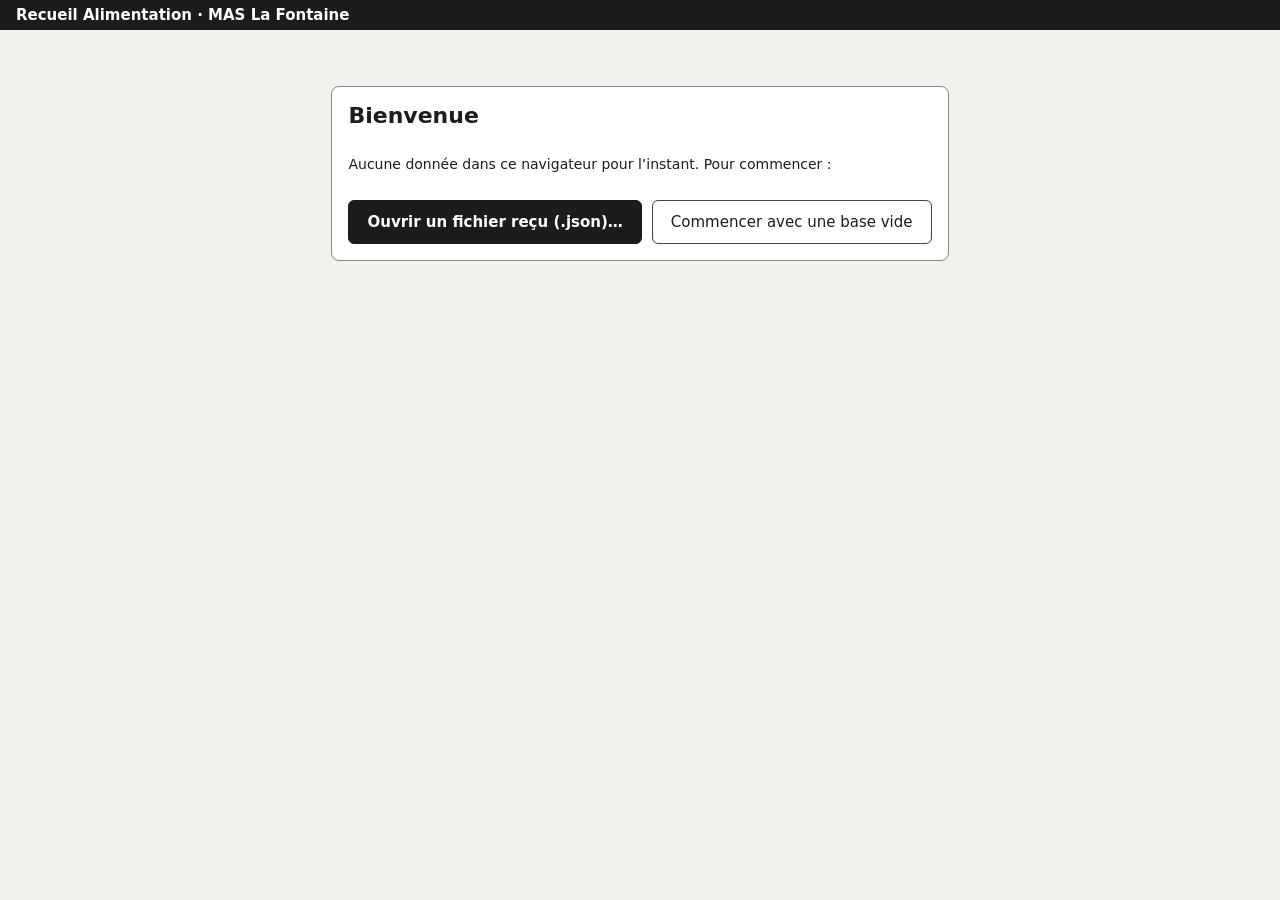
==== src/index.html @ f3b8710f "Listes par défaut des textures / régimes / options, fin des données de démarrage - recueil_base_s42." ====
<!doctype html>
<html lang="fr">
<head>
<meta charset="utf-8">
<meta name="viewport" content="width=device-width, initial-scale=1">
<title>Recueil Alimentation · MAS La Fontaine</title>
<link rel="stylesheet" href="css/app.css">
<link rel="stylesheet" href="css/feuilles.css">
</head>
<body>
<div id="app"></div>
<!-- Feuilles à imprimer : remplies juste avant l'impression, invisibles à l'écran. -->
<div id="impression"></div>
<noscript>Cette application a besoin de JavaScript (Firefox, Chrome ou Edge).</noscript>

<!-- Scripts classiques (pas de modules ES : bloqués en ouverture par double-clic). L'ordre compte. -->
<script src="js/data/modele.js"></script>
<script src="js/data/stockage.js"></script>
<script src="js/calc/calc.js"></script>
<script src="js/ui/outils.js"></script>
<script src="js/print/feuilles.js"></script>
<script src="js/ui/app.js"></script>
<script src="js/ui/page-semaine.js"></script>
<script src="js/ui/page-residents.js"></script>
<script src="js/ui/page-resident.js"></script>
<script src="js/ui/page-parcs.js"></script>
<script src="js/ui/page-regimes.js"></script>
<script src="js/ui/page-activites.js"></script>
<script src="js/ui/page-fichier.js"></script>
<script src="js/ui/page-imprimer.js"></script>
<script src="js/ui/page-options.js"></script>
<script>Recueil.App.demarrer();</script>
</body>
</html>
---- src/css/app.css ----
/* Écrans de l'application (maquettes v2.1). Police lisible si installée, sinon police système. */
:root{
  --fond:#f3f1ec; --encre:#1c1c1c; --gris:#444; --trait:#888; --clair:#e7e4dc;
  --onglets:#d8d4c9; --onglet:#e9e6de; --bleu:#2d6cb5; --bleu-clair:#eef3fb; --rouge:#8a1c1c;
}
*{box-sizing:border-box}
html,body{margin:0}
body{font-family:'Atkinson Hyperlegible','Segoe UI',system-ui,sans-serif;color:var(--encre);background:var(--fond);font-size:14px}
button,input,select,textarea{font-family:inherit;font-size:14px;color:inherit}
h1{font-size:22px;margin:0}
.petit{font-size:13px;color:var(--gris)}
.gras{font-weight:700}
.grand{font-size:16px}
.gris{color:#555}
.erreur{color:var(--rouge);font-weight:700}
.cache{position:absolute;width:1px;height:1px;opacity:0;pointer-events:none}

/* Boutons */
.btn{min-height:40px;padding:0 14px;border:1px solid var(--gris);border-radius:6px;background:#fff;cursor:pointer;display:inline-flex;align-items:center;justify-content:center;gap:6px}
.btn:hover{background:#f6f4ee}
.btn:disabled{opacity:.45;cursor:default}
.btn-principal{background:var(--encre);color:#fff;font-weight:700;border-color:var(--encre)}
.btn-principal:hover{background:#333}
.btn-danger{border-color:var(--rouge);color:var(--rouge)}
.btn-petit{min-height:32px;padding:0 10px;font-size:13px}
.btn-discret{border-color:var(--trait)}
.btn-grand{min-height:44px;font-size:15px;padding:0 18px}
.btn-icone{min-width:36px;min-height:36px;padding:0}
.lien{border:0;background:transparent;text-decoration:underline;cursor:pointer;font-size:13px;color:inherit;padding:4px}
:focus-visible{outline:3px solid var(--bleu);outline-offset:1px}

/* Barre du haut */
.barre{background:var(--encre);color:#fff;padding:6px 16px;display:flex;flex-wrap:wrap;gap:12px;align-items:center;position:relative}
.btn-pages{min-height:40px;padding:0 14px;border:1px solid var(--trait);border-radius:6px;background:#333;color:#fff;cursor:pointer}
.barre-titre{font-size:15px;font-weight:700;flex-grow:1}
.etat{font-size:13px;background:#e3f2e1;color:#1b5e20;border-radius:6px;padding:5px 10px;border:0}
.etat-attention{background:#fff2cc;color:#6b3f00;cursor:pointer}
.etat-ko{background:#fbe3e3;color:var(--rouge);font-weight:700}
.btn-manager{font-size:13px;min-height:40px;padding:0 12px;border:1px solid var(--trait);border-radius:6px;background:#fff;color:var(--encre);cursor:pointer}
.btn-manager.actif{background:#fff2cc}
.barre-fichier{display:flex;gap:6px}
.menu-pages{position:absolute;left:16px;top:50px;z-index:10;width:280px;background:#fff;color:var(--encre);border:1px solid var(--gris);border-radius:6px;box-shadow:0 4px 12px rgba(0,0,0,.25);overflow:hidden}
.menu-item{display:flex;justify-content:space-between;width:100%;text-align:left;padding:10px 14px;border:0;border-bottom:1px solid #eee;background:#fff;cursor:pointer}
.menu-item:hover{background:#f6f4ee}
.menu-item.courant{font-weight:700}
.menu-note{font-size:12px;color:#555;font-weight:400}
.menu-sep{border-top:2px solid var(--trait)}
.menu-titre{font-size:12px;font-weight:700;color:#555;padding:8px 14px 4px;background:#faf9f5;border-bottom:1px solid #eee}
.menu-ferme{font-size:13px}

/* Onglets (façon IDE) */
.onglets{background:var(--onglets);padding:6px 16px 0;display:flex;flex-wrap:wrap;gap:4px;align-items:flex-end}
.onglet{display:flex;align-items:center;min-height:40px;border:1px solid #bbb;border-bottom:0;border-radius:6px 6px 0 0;background:var(--onglet)}
.onglet.actif{background:#fff;font-weight:700}
.onglet-titre{border:0;background:transparent;padding:0 4px 0 12px;min-height:38px;cursor:pointer;font-weight:inherit;max-width:240px;overflow:hidden;text-overflow:ellipsis;white-space:nowrap}
.onglet-fermer{border:0;background:transparent;font-size:18px;color:#555;min-width:30px;min-height:38px;cursor:pointer;border-radius:4px}
.onglet-fermer:hover{background:rgba(0,0,0,.08)}

/* Pages */
.contenu{padding:0 0 24px}
.page{padding:16px;display:flex;flex-direction:column;gap:12px}
.page-tete{display:flex;flex-wrap:wrap;gap:10px;align-items:center}
.page-tete h1{margin-right:auto}
.titre-ligne{display:flex;flex-wrap:wrap;gap:10px;align-items:center;margin-right:auto}
.titre-ligne h1{margin-right:0}
.non-enregistre{font-size:13px;font-weight:700;background:#fff2cc;color:#6b3f00;border:1px solid #d9b26a;border-radius:6px;padding:4px 10px}
.non-enregistre::before{content:"● "}
.non-enregistre[hidden]{display:none}
.page-tete .sous{font-size:14px;font-weight:400;color:var(--gris)}
input:not([type]),input[type=search],input[type=date],input[type=text],select{min-height:40px;border:1px solid #666;border-radius:6px;padding:0 10px;background:#fff}
input[type=color]{width:44px;height:40px;padding:2px;border:1px solid #666;border-radius:6px;background:#fff}
.champ{display:flex;flex-direction:column;gap:4px;flex:1}
.champ label{font-size:13px;font-weight:700;color:#333}
.champ-ligne{display:flex;gap:6px;align-items:center;font-size:13px;font-weight:700}
.rangee{display:flex;flex-wrap:wrap;gap:10px;align-items:center}
.rangee.bas{align-items:flex-end}
.rangee.boutons{margin-top:8px}
.carte{background:#fff;border:1px solid var(--trait);border-radius:8px;padding:16px;display:flex;flex-direction:column;gap:8px}
.cartes{display:flex;flex-wrap:wrap;gap:16px;align-items:stretch}
.carte-etape{flex:1 1 380px;max-width:720px;gap:12px}
.etape{font-size:12px;font-weight:700;color:#fff;background:var(--encre);border-radius:999px;padding:2px 10px;align-self:flex-start}
.encadre{border:1px solid #bbb;border-radius:6px;padding:10px;background:#faf9f5;display:flex;flex-direction:column;gap:6px}
.message{border-radius:6px;padding:8px 12px;font-size:14px}
.message-ko{background:#fbe3e3;color:var(--rouge);border:1px solid #d9a0a0}
.message-ok{background:#e3f2e1;color:#1b5e20;border:1px solid #9ccc9c}
.message-attention{background:#fff8e6;color:#6b3f00;border:1px solid #d9b26a}
.message-action{display:flex;align-items:center;justify-content:space-between;gap:12px;flex-wrap:wrap}
.accueil{max-width:760px;margin:40px auto;gap:14px}
.note-haut{border-top:1px dashed #999;padding-top:8px}
.badge{background:#555;color:#fff;border-radius:6px;padding:2px 10px;font-size:13px;font-weight:700}
.pastille-couleur{width:14px;height:14px;border-radius:3px;border:1px solid #444;display:inline-block;flex:none}
.carre{width:28px;height:28px;border-radius:6px;border:1px solid var(--gris);flex:none}
.petit-carre{width:22px;height:22px}
.pilule{display:inline-block;border:1px solid #666;border-radius:999px;padding:0 8px;font-size:12px;margin:1px 4px 1px 0;background:#faf9f5}
.etiquette-parc{display:inline-block;border:1px solid var(--gris);border-radius:4px;padding:1px 8px;font-size:13px}

/* Bandeaux de la saisie */
.bandeau{margin:0;border-radius:8px;padding:8px 12px;display:flex;flex-wrap:wrap;gap:8px;align-items:center}
.bandeau-titre{font-size:14px;font-weight:700}
.bandeau-alertes{background:#fff8e6;border:2px solid #b26a00}
.bandeau-alertes .bandeau-titre{color:#6b3f00}
.alerte{background:#fff;border:1px solid #d9b26a;border-radius:6px;padding:4px 6px 4px 10px;font-size:13px;display:inline-flex;flex-wrap:wrap;gap:8px;align-items:center}
.bandeau-activites{background:var(--bleu-clair);border:1px solid #6a8fc4}
.puce-activite{background:#fff;border:2px solid var(--bleu);border-radius:6px;padding:4px 10px;font-size:13px;cursor:pointer;min-height:36px}

/* Onglets de parcs + grille de saisie */
.filtre-services{display:flex;flex-wrap:wrap;gap:8px;align-items:center;margin:0 0 12px;font-size:14px}
.filtre-services .choix{min-height:36px}
.onglets-parcs{display:flex;flex-wrap:wrap;gap:6px;align-items:flex-end;margin-bottom:-12px}
.onglet-parc{padding:7px 14px;font-size:14px;background:#faf9f5;border:1px solid var(--trait);border-radius:6px 6px 0 0;cursor:pointer;min-height:36px}
.onglet-parc.actif{font-weight:700;border-bottom-color:transparent}
.carte-grille{background:#fff;border:1px solid var(--trait);border-top:6px solid #ccc;padding:10px;display:flex;flex-direction:column;gap:8px}
.defil{overflow-x:auto}
.grille{min-width:max-content}
.g{display:grid;width:max-content}
.gh{display:flex;align-items:flex-end;justify-content:center;font-size:11px;font-weight:700;border-bottom:2px solid var(--gris);border-left:1px solid #bbb;padding:2px 0;background:var(--clair)}
.gh.gauche{justify-content:flex-start;padding-left:6px}
.gh.jour,.gc.jour{border-left:2px solid var(--gris)}
.gg{font-size:11px;font-weight:700;letter-spacing:.04em;text-align:center;padding:4px 2px;background:var(--clair);color:var(--gris);border:1px solid #bbb;border-left:2px solid var(--gris);border-bottom:0;white-space:nowrap;overflow:hidden;text-overflow:ellipsis}
.debut-groupe{border-left:2px solid var(--gris)!important}
/* Texte vertical des en-têtes : jamais tronqué (la ligne prend la hauteur du plus long), lettres aérées. */
.v{writing-mode:vertical-rl;transform:rotate(180deg);white-space:nowrap;font-size:12px;letter-spacing:.08em;line-height:1.15;padding:8px 0 6px}
.gc{display:flex;align-items:center;justify-content:center;font-size:13px;border-left:1px solid #ccc;border-bottom:1px solid #ccc;height:30px;min-width:0}
.gc.gauche{justify-content:flex-start;padding-left:4px;gap:4px}
.gc.obs{font-size:12px;color:var(--gris);padding-left:6px;white-space:nowrap;overflow:hidden;text-overflow:ellipsis;display:block;line-height:30px}
.coupe{white-space:nowrap;overflow:hidden;text-overflow:ellipsis}
.gc.marque{color:#555;font-weight:700}
.gc.marque.on{background:#e9e9e9}
.g-ligne:hover{background:#fffbe8}
.crayon{width:28px;height:28px;border:1px solid var(--gris);border-radius:6px;background:#fff;display:inline-flex;align-items:center;justify-content:center;padding:0;cursor:pointer;flex:none;visibility:hidden}
.g-ligne:hover .crayon,.crayon:focus-visible{visibility:visible}
.pc{border:0;border-left:1px solid #ccc;border-bottom:1px solid #ccc;height:30px;font-size:13px;cursor:pointer;padding:0;background:#eef6ec}
.pc.jour{border-left:2px solid var(--gris)}
.g-sal.separe>div{border-top:3px solid var(--gris)}
.pc.absent{background:#f6d9c7;color:#8a3b00;font-weight:700}
.pc.abs-fiche{background:repeating-linear-gradient(135deg,#f6d9c7 0 4px,#fbe9de 4px 8px)}
.colle0,.colle1{position:sticky;z-index:2;background:#fff}
.colle0{left:0}
.colle1{left:34px}
.gh.colle0,.gh.colle1{background:var(--clair)}
.g-ligne:hover .colle0,.g-ligne:hover .colle1{background:#fffbe8}
.pc.act{box-shadow:inset 0 0 0 3px var(--act,var(--bleu))}
.pc{touch-action:none;user-select:none}
.pc.zone{outline:2px solid var(--encre);outline-offset:-2px}
.pc:hover{filter:brightness(.94)}
.g-sal .gc{background:transparent}
.gnote{border-bottom:1px solid #ccc;font-size:11px;color:#555;display:flex;align-items:center;padding-left:6px}
.nb{width:100%;height:100%;border:0;text-align:center;font-weight:700;background:#fff;padding:0;-moz-appearance:textfield;appearance:textfield}
.nb::-webkit-outer-spin-button,.nb::-webkit-inner-spin-button{-webkit-appearance:none;margin:0}
.legende{display:flex;flex-wrap:wrap;gap:6px 8px;align-items:center;font-size:13px;color:var(--gris)}
.pc-ex{width:24px;height:18px;border:1px solid #ccc;display:inline-block;background:#eef6ec}
.pc-ex.act{box-shadow:inset 0 0 0 3px var(--act,var(--bleu));margin-left:10px}
.vide-grille,.vide-liste{padding:12px;color:#555}

/* Liste des résidents */
.liste{background:#fff;border:1px solid var(--trait);border-radius:8px;overflow:hidden}
.gr{display:grid;grid-template-columns:110px 170px 100px minmax(0,1fr) 220px 290px;align-items:center;gap:0 10px;padding:0 12px;border-bottom:1px solid #ddd;min-height:46px;font-size:14px}
.gr-entete{background:var(--clair);font-size:12px;font-weight:700;border-bottom:2px solid var(--gris)}
.gr .actions{visibility:hidden;display:flex;gap:6px;justify-content:flex-end}
.gr:hover{background:#fffbe8}
.gr:hover .actions,.gr:focus-within .actions{visibility:visible}
.gr .actions .btn{min-height:36px}

/* Résidents : bascule liste / tableau, tableau d'édition */
.segments{display:inline-flex;border:1px solid var(--gris);border-radius:6px;overflow:hidden}
.segment{min-height:40px;padding:0 14px;border:0;background:#fff;cursor:pointer}
.segment + .segment{border-left:1px solid var(--gris)}
.segment.actif{background:var(--encre);color:#fff;font-weight:700}
.tableau-res .colle1{left:110px}
.tableau-res .gc.colle0{padding-left:6px}
.tableau-res .gh.texture,.tableau-res .tc.texture{border-left-style:dashed}
.tc{border:0;border-left:1px solid #ccc;border-bottom:1px solid #ccc;height:30px;font-size:13px;font-weight:700;cursor:pointer;padding:0;background:#fff}
.tc:hover{filter:brightness(.92);background-color:#f3f1ec}
.tc.modif{box-shadow:inset 0 0 0 3px #d98c00}
.g-ligne.modifiee .colle1{background:#fff2cc}

/* Fiche résident */
.fiche{width:100%;max-width:820px;background:#fff;border:1px solid var(--trait);border-radius:8px;padding:24px;display:flex;flex-direction:column;gap:14px}
.fiche-tete{display:flex;gap:10px;align-items:center}
.fiche-tete h1{margin-right:auto}
.groupe-choix{border:0;padding:0;margin:0;display:flex;flex-wrap:wrap;gap:8px}
.groupe-choix legend{font-size:13px;font-weight:700;color:#333;padding:0;margin-bottom:6px}
.choix{display:inline-flex;align-items:center;gap:6px;border:1px solid var(--trait);border-radius:6px;padding:0 12px;min-height:44px;font-size:14px;background:#fff;cursor:pointer}
.choix.on{background:#dfe9f5;border-color:var(--bleu)}
.choix-info{min-height:32px;background:var(--bleu-clair);cursor:default}
.absences{border:2px solid var(--gris);border-radius:8px;padding:12px;display:flex;flex-direction:column;gap:10px;background:#faf9f5}
.absence{display:flex;flex-wrap:wrap;gap:8px;align-items:center;font-size:14px;border-bottom:1px solid #ddd;padding-bottom:8px}

/* Référentiels */
.ligne-ref{display:flex;align-items:center;gap:10px;border-bottom:1px solid #ddd;padding:6px 0;font-size:15px}
.ligne-reg{display:grid;gap:0 10px;align-items:center;border-bottom:1px solid #ddd;padding:4px 0;font-size:14px;min-height:44px}
.ligne-reg.entete{font-size:12px;font-weight:700;color:var(--gris);border-bottom:2px solid var(--gris);min-height:0;padding-bottom:4px}
.ligne-reg input:not([type=color]):not([type=checkbox]),.ligne-reg select{width:100%}
.titre-carte{font-size:17px;margin:0 0 2px}
.services-reg{display:flex;gap:4px;flex-wrap:wrap}
.services-reg .choix{min-height:32px;padding:0 6px;font-size:13px;gap:4px}
.effet-reg{display:flex;flex-direction:column;gap:4px}
.edition{background:#fffbe8}
.actions-visibles{display:flex;gap:6px;justify-content:flex-end;flex-wrap:wrap}

/* Activités */
.deux-colonnes{display:flex;gap:16px;align-items:flex-start;flex-wrap:wrap}
.colonne-gauche{width:280px;flex:none}
.formulaire-activite{flex:1 1 560px;gap:12px}
.carte-activite{text-align:left;border:1px solid #bbb;border-radius:6px;padding:8px 10px;font-size:14px;background:#fff;cursor:pointer}
.carte-activite.choisie{border:2px solid var(--bleu);background:var(--bleu-clair)}
.carte-preset{display:flex;justify-content:space-between;align-items:center;gap:8px;border:1px solid #bbb;border-radius:6px;padding:8px 10px;font-size:14px}
.groupe-participants{display:flex;flex-wrap:wrap;gap:8px;align-items:flex-start}
.groupe-participants > .etiquette-parc{width:100px;min-height:36px;display:inline-flex;align-items:center;justify-content:center;padding:0 6px}
.groupe-participants > div{flex:1 1 400px}
.participant{display:inline-flex;align-items:center;min-height:36px;padding:0 12px;border:1px solid var(--trait);border-radius:999px;font-size:14px;background:#fff;margin:0 6px 6px 0;cursor:pointer}
.participant.on{background:var(--bleu);color:#fff;border-color:var(--bleu);font-weight:700}
.participant.absent{text-decoration:line-through}
.participant.conflit{background:var(--rouge);border-color:var(--rouge)}
.participant:disabled{opacity:.4;cursor:not-allowed}

/* Impression : aperçu */
.choix-impression .rangee{gap:8px}
.apercu{overflow-x:auto;display:flex;flex-direction:column;gap:16px;padding:8px 0}
.apercu .feuille{box-shadow:0 1px 6px rgba(0,0,0,.25);flex:none}
---- src/css/feuilles.css ----
/* Feuilles A4 paysage (aperçu à l'écran + impression). 297 × 210 mm ≈ 1123 × 794 px. */
.feuille{width:297mm;height:209mm;box-sizing:border-box;background:#fff;color:#111;overflow:hidden;
  font-family:'Atkinson Hyperlegible','Segoe UI',system-ui,sans-serif;display:flex;flex-direction:column;
  -webkit-print-color-adjust:exact;print-color-adjust:exact}
.feuille *{-webkit-print-color-adjust:exact;print-color-adjust:exact}

/* ---- Feuille cuisine ---- */
.feuille-cuisine{padding:34px 40px;gap:9px}
.fc-entete{display:flex;justify-content:space-between;align-items:stretch;border-bottom:3px solid #111;padding-bottom:6px;gap:16px}
.fc-titres{display:flex;flex-direction:column;justify-content:center}
.fc-titre{font-size:28px;font-weight:700}
.fc-sous{font-size:13px}
.fc-grand{background:#111;color:#fff;border-radius:6px;padding:4px 20px;text-align:center;flex:none}
.fc-grand-lab{font-size:12px;letter-spacing:1px}
.fc-grand-val{font-size:42px;font-weight:700;line-height:1}
.fc-grand-val span{font-size:18px}
.fc-ventil{display:flex;flex-wrap:wrap;gap:5px;align-items:center}
.fc-ventil-lab{font-size:12px;font-weight:700;margin-right:4px}
.fc-chip{display:inline-flex;gap:6px;align-items:baseline;border:1px solid #111;border-radius:4px;padding:1px 8px;font-size:13px}
.fc-chip b{font-size:17px}
/* Le tableau prend la place restante (container-type) ; --u = hauteur d'une ligne simple, au plus 20 px,
   réduite si les --n lignes ne tiennent pas (beaucoup de régimes). 56 px = bandeau des zones + en-têtes de colonnes. */
.fc-table{border-top:2px solid #111;flex:1 1 0;min-height:0;overflow:hidden;container-type:size}
.fc-table > *{--u:min(20px, (100cqh - 56px) / var(--n, 1))}
.fc-zones,.fc-colonnes,.fc-ligne{display:grid}
.fc-zones{font-size:10px;font-weight:700;letter-spacing:.3px}
.fc-zone{border-left:2px solid #111;background:#e4e4e4;text-align:center;padding:1px 0}
.fc-zone.noir{background:#111;color:#fff}
.fc-colonnes{border-bottom:2px solid #111}
.fc-col{display:flex;align-items:center;justify-content:center;text-align:center;font-weight:700;font-size:11px;height:36px;line-height:1.1;padding:0 1px;overflow:hidden}
.fc-lab{display:flex;align-items:center;padding-left:8px;border-bottom:1px solid #999;font-size:calc(var(--u) * .7);white-space:nowrap;overflow:hidden}
.fc-colonnes .fc-lab{font-weight:700;border-bottom:0;font-size:13px}
.fc-cel{display:flex;align-items:center;justify-content:center;border-bottom:1px solid #999;font-size:calc(var(--u) * .7)}
.fc-cel.vide{color:#767676}
.fc-ligne{height:var(--u)}
.fc-ligne.fc-total{height:calc(var(--u) * 1.4);font-weight:700}
.fc-ligne.fc-total .fc-lab,.fc-ligne.fc-total .fc-cel{font-size:calc(var(--u) * .8)}
.fc-ligne.fc-texture{height:calc(var(--u) * 1.4);font-weight:700}
.fc-ligne.fc-texture .fc-lab,.fc-ligne.fc-texture .fc-cel{font-size:calc(var(--u) * .85)}
.fc-groupe{background:#d9d9d9;font-size:calc(var(--u) * .55);line-height:1;font-weight:700;letter-spacing:1px;padding:0 8px;
  height:calc(var(--u) * .9);box-sizing:border-box;display:flex;align-items:center;border-bottom:1px solid #999}
.fc-pied{margin-top:auto;font-size:12px;color:#444;display:flex;justify-content:space-between;gap:16px}

/* ---- Feuille chariot ---- */
.feuille-chariot{padding:36px 40px;gap:14px}
.ch-entete{display:flex;align-items:stretch;border:3px solid #111;border-radius:6px;overflow:hidden;flex:none}
.ch-nom{padding:8px 20px;font-size:32px;font-weight:700;display:flex;align-items:center}
.ch-info{padding:8px 18px;flex-grow:1;display:flex;flex-direction:column;justify-content:center;min-width:0}
.ch-titre{font-size:22px;font-weight:700}
.ch-sous{font-size:14px}
.ch-plats{padding:8px 20px;border-left:3px solid #111;text-align:center}
.ch-plats-lab{font-size:13px}
.ch-plats-val{font-size:34px;font-weight:700;line-height:1}
.ch-detail{padding:8px 20px;border-left:1px solid #999;font-size:14px;display:flex;flex-direction:column;justify-content:center;max-width:300px}
.ch-tex{padding:0 4px}
.ch-corps{display:flex;gap:18px;flex-grow:1;min-height:0}
.ch-collectif{width:300px;flex:none;border:2px solid #111;border-radius:6px;display:flex;flex-direction:column}
.ch-parts{flex:1 1 auto;width:auto;min-width:0}
.ch-bandeau{background:#111;color:#fff;padding:6px 12px;font-size:16px;font-weight:700}
.ch-bacs{padding:12px;display:flex;flex-direction:column;gap:12px;font-size:14px}
.ch-bac{border:1px solid #111;border-radius:4px;padding:8px 10px}
.ch-bac-haut{display:flex;justify-content:space-between;align-items:baseline;gap:8px}
.ch-bac-lab{font-size:17px;font-weight:700}
.ch-bac-val{font-size:30px;font-weight:700}
.ch-bac-desc{font-size:13px;color:#444}
.ch-enplus{font-size:13px;border-top:1px solid #767676;padding-top:8px}
.ch-indiv{flex-grow:1;display:flex;flex-direction:column;gap:8px;min-width:0}
.ch-indiv-haut{display:flex;justify-content:space-between;align-items:baseline;font-size:13px}
.ch-indiv-haut b{font-size:16px}
.ch-grille{display:grid;grid-template-columns:repeat(2,minmax(0,1fr));gap:12px}
.ch-etiq{border:2px solid #111;border-radius:6px;height:158px;box-sizing:border-box;display:flex;flex-direction:column;overflow:hidden}
.ch-etiq-haut{font-size:12px;font-weight:700;padding:1px 10px;border-bottom:2px solid #111;display:flex;justify-content:space-between;background:#f2f2f2}
.ch-etiq-tex{font-size:30px;font-weight:700;letter-spacing:1px;text-align:center;line-height:1.15;padding:2px 0;border-bottom:2px solid #111}
.ch-etiq-corps{padding:6px 10px;display:flex;justify-content:space-between;align-items:center;flex-grow:1;gap:8px;min-height:0}
.ch-etiq-gauche{display:flex;flex-direction:column;gap:5px;min-width:0}
.ch-etiq-nom{font-size:22px;font-weight:700;line-height:1}
.ch-etiq-consigne{font-size:12px;color:#333;white-space:nowrap;overflow:hidden;text-overflow:ellipsis}
.ch-etiq-tags{display:flex;flex-wrap:wrap;gap:5px}
.ch-tag{display:inline-block;border:2px solid #111;border-radius:4px;padding:0 7px;font-size:13px;font-weight:700}
.ch-eq{border:2px solid #111;border-radius:4px;padding:2px 10px;text-align:center;flex:none}
.ch-eq-lab{font-size:11px}
.ch-eq-val{font-size:26px;font-weight:700;line-height:1}
.ch-libre{border:2px solid #767676;border-radius:6px;height:158px;box-sizing:border-box;display:flex;align-items:center;justify-content:center;color:#767676;font-size:14px}
.ch-aucune{grid-column:span 2}
.ch-pied{font-size:12px;color:#444;display:flex;justify-content:space-between;gap:16px;flex:none}

/* ---- Impression ---- */
@page{size:A4 landscape;margin:0}
@media screen{#impression{display:none}}
@media print{
  html,body{margin:0;padding:0;background:#fff}
  #app{display:none !important}
  #impression{display:block}
  #impression .feuille{break-inside:avoid;page-break-inside:avoid}
  #impression .feuille + .feuille{break-before:page;page-break-before:always}
}
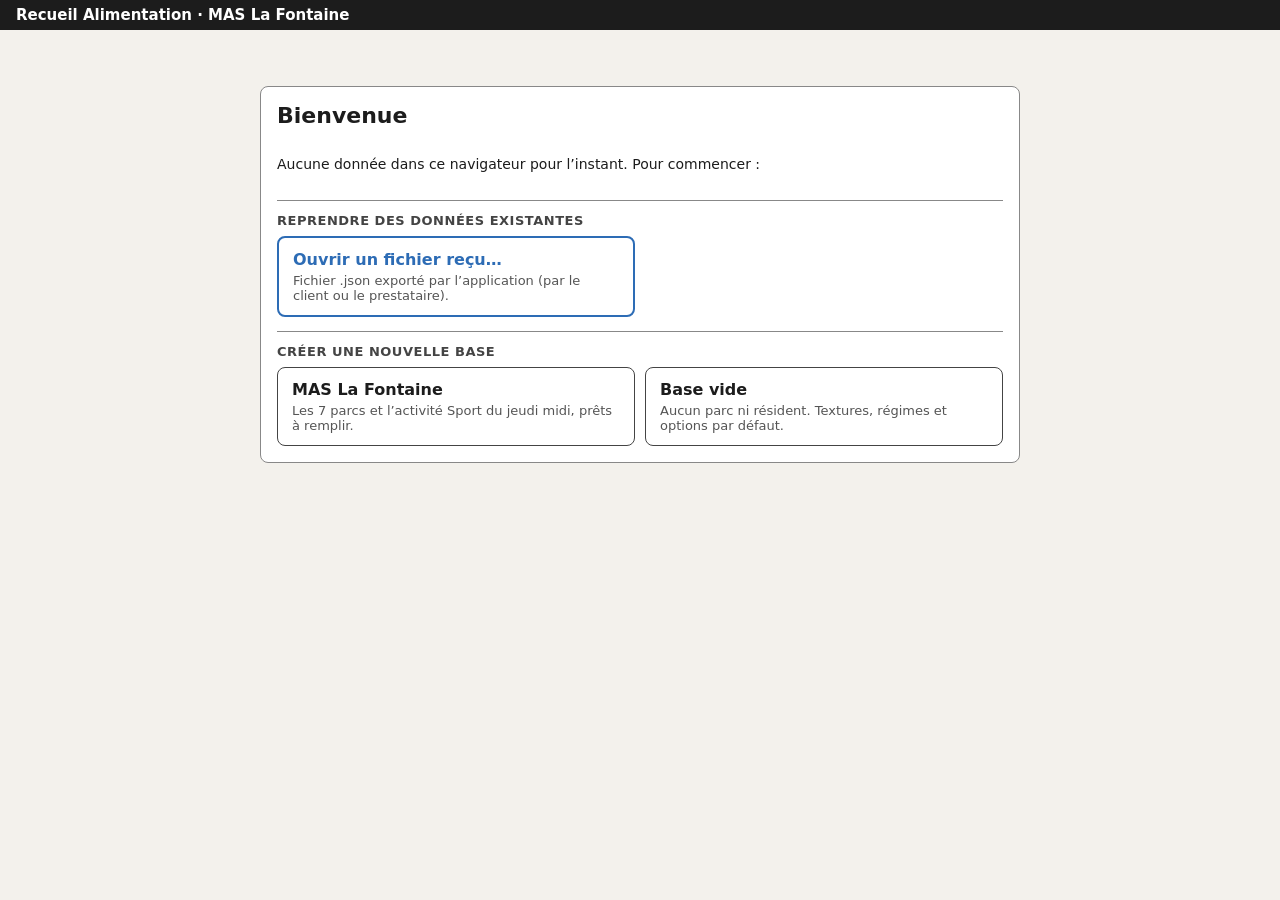
==== commit 18646068: "Services additionnels et format de données remis en version 1 Page Services : services de base fixes" ====
--- a/src/index.html
+++ b/src/index.html
@@ -25,6 +25,7 @@
 <script src="js/ui/page-resident.js"></script>
 <script src="js/ui/page-parcs.js"></script>
 <script src="js/ui/page-regimes.js"></script>
+<script src="js/ui/page-services.js"></script>
 <script src="js/ui/page-activites.js"></script>
 <script src="js/ui/page-fichier.js"></script>
 <script src="js/ui/page-imprimer.js"></script>
--- a/src/css/app.css
+++ b/src/css/app.css
@@ -36,8 +36,7 @@
 .etat{font-size:13px;background:#e3f2e1;color:#1b5e20;border-radius:6px;padding:5px 10px;border:0}
 .etat-attention{background:#fff2cc;color:#6b3f00;cursor:pointer}
 .etat-ko{background:#fbe3e3;color:var(--rouge);font-weight:700}
-.btn-manager{font-size:13px;min-height:40px;padding:0 12px;border:1px solid var(--trait);border-radius:6px;background:#fff;color:var(--encre);cursor:pointer}
-.btn-manager.actif{background:#fff2cc}
+.btn-barre{font-size:13px;min-height:40px;padding:0 12px;border:1px solid var(--trait);border-radius:6px;background:#fff;color:var(--encre);cursor:pointer}
 .barre-fichier{display:flex;gap:6px}
 .menu-pages{position:absolute;left:16px;top:50px;z-index:10;width:280px;background:#fff;color:var(--encre);border:1px solid var(--gris);border-radius:6px;box-shadow:0 4px 12px rgba(0,0,0,.25);overflow:hidden}
 .menu-item{display:flex;justify-content:space-between;width:100%;text-align:left;padding:10px 14px;border:0;border-bottom:1px solid #eee;background:#fff;cursor:pointer}
@@ -52,12 +51,26 @@
 .onglets{background:var(--onglets);padding:6px 16px 0;display:flex;flex-wrap:wrap;gap:4px;align-items:flex-end}
 .onglet{display:flex;align-items:center;min-height:40px;border:1px solid #bbb;border-bottom:0;border-radius:6px 6px 0 0;background:var(--onglet)}
 .onglet.actif{background:#fff;font-weight:700}
+/* Glisser-déposer des onglets : onglet déplacé estompé, trait bleu à l'endroit où il sera posé. */
+.onglet{user-select:none;touch-action:none}
+.onglet.glisse{opacity:.45}
+.onglet.depot-avant{box-shadow:-4px 0 0 var(--bleu)}
+.onglet.depot-apres{box-shadow:4px 0 0 var(--bleu)}
+body.glisse-onglet,body.glisse-onglet *{cursor:grabbing !important}
 .onglet-titre{border:0;background:transparent;padding:0 4px 0 12px;min-height:38px;cursor:pointer;font-weight:inherit;max-width:240px;overflow:hidden;text-overflow:ellipsis;white-space:nowrap}
 .onglet-fermer{border:0;background:transparent;font-size:18px;color:#555;min-width:30px;min-height:38px;cursor:pointer;border-radius:4px}
 .onglet-fermer:hover{background:rgba(0,0,0,.08)}
-
-/* Pages */
-.contenu{padding:0 0 24px}
+.onglet-plus{position:relative;align-self:center}
+/* « + » dessiné en CSS (2 barres) : le glyphe de la police n'est pas centré verticalement. */
+.btn-plus{display:block;width:36px;height:34px;padding:0;border:1px dashed var(--gris);border-radius:6px;font-size:0;cursor:pointer;color:var(--encre);
+  background:linear-gradient(currentColor,currentColor) center/14px 2px no-repeat,linear-gradient(currentColor,currentColor) center/2px 14px no-repeat,transparent}
+.btn-plus:hover,.btn-plus[aria-expanded=true]{background-color:var(--onglet);border-style:solid}
+.onglet-plus .menu-pages{left:0;top:40px}
+
+/* Pages : barre du haut et onglets fixes, seul le contenu de l'onglet défile. */
+#app{height:100vh;height:100dvh;display:flex;flex-direction:column}
+#app > .barre,#app > .onglets{flex-shrink:0}
+.contenu{padding:0 0 24px;flex:1;min-height:0;overflow:auto}
 .page{padding:16px;display:flex;flex-direction:column;gap:12px}
 .page-tete{display:flex;flex-wrap:wrap;gap:10px;align-items:center}
 .page-tete h1{margin-right:auto}
@@ -85,7 +98,16 @@
 .message-ok{background:#e3f2e1;color:#1b5e20;border:1px solid #9ccc9c}
 .message-attention{background:#fff8e6;color:#6b3f00;border:1px solid #d9b26a}
 .message-action{display:flex;align-items:center;justify-content:space-between;gap:12px;flex-wrap:wrap}
-.accueil{max-width:760px;margin:40px auto;gap:14px}
+.accueil{width:100%;max-width:760px;margin:40px auto;gap:14px}
+.accueil-groupe{display:flex;flex-direction:column;gap:8px;border-top:1px solid var(--trait);padding-top:12px}
+.accueil-groupe h2{margin:0;font-size:13px;font-weight:700;text-transform:uppercase;letter-spacing:.04em;color:var(--gris)}
+.tuiles{display:grid;grid-template-columns:repeat(auto-fill,minmax(240px,1fr));gap:10px}
+.tuile{display:flex;flex-direction:column;align-items:flex-start;gap:4px;text-align:left;min-height:76px;padding:12px 14px;border:1px solid var(--gris);border-radius:8px;background:#fff;cursor:pointer;font:inherit;color:inherit}
+.tuile:hover{border-color:var(--bleu);background:var(--bleu-clair)}
+.tuile-titre{font-size:16px;font-weight:700}
+.tuile-detail{font-size:13px;color:#555}
+.tuile-principale{border:2px solid var(--bleu)}
+.tuile-principale .tuile-titre{color:var(--bleu)}
 .note-haut{border-top:1px dashed #999;padding-top:8px}
 .badge{background:#555;color:#fff;border-radius:6px;padding:2px 10px;font-size:13px;font-weight:700}
 .pastille-couleur{width:14px;height:14px;border-radius:3px;border:1px solid #444;display:inline-block;flex:none}
@@ -109,6 +131,9 @@
 .onglets-parcs{display:flex;flex-wrap:wrap;gap:6px;align-items:flex-end;margin-bottom:-12px}
 .onglet-parc{padding:7px 14px;font-size:14px;background:#faf9f5;border:1px solid var(--trait);border-radius:6px 6px 0 0;cursor:pointer;min-height:36px}
 .onglet-parc.actif{font-weight:700;border-bottom-color:transparent}
+.onglet-parc .pastille-couleur{margin-right:6px;vertical-align:-2px}
+.onglet-recherche{background:var(--encre);color:#fff;cursor:default}
+.recherche-semaine{margin-left:auto;align-self:center;width:240px;margin-bottom:6px}
 .carte-grille{background:#fff;border:1px solid var(--trait);border-top:6px solid #ccc;padding:10px;display:flex;flex-direction:column;gap:8px}
 .defil{overflow-x:auto}
 .grille{min-width:max-content}
@@ -126,14 +151,20 @@
 .coupe{white-space:nowrap;overflow:hidden;text-overflow:ellipsis}
 .gc.marque{color:#555;font-weight:700}
 .gc.marque.on{background:#e9e9e9}
+/* Feuille de recherche : mot trouvé (surligneur, plus clair que le jaune des alertes) et case cochée trouvée. */
+mark.trouve{background:#fff3a0;color:inherit;padding:0;border-radius:2px}
+.gc.marque.trouve{background:#fff3a0;box-shadow:inset 0 0 0 2px #c98a00;color:#5a3d00}
+.pc-ex.marque-trouve{background:#fff3a0;border:2px solid #c98a00;color:#5a3d00;margin-left:4px}
 .g-ligne:hover{background:#fffbe8}
 .crayon{width:28px;height:28px;border:1px solid var(--gris);border-radius:6px;background:#fff;display:inline-flex;align-items:center;justify-content:center;padding:0;cursor:pointer;flex:none;visibility:hidden}
 .g-ligne:hover .crayon,.crayon:focus-visible{visibility:visible}
 .pc{border:0;border-left:1px solid #ccc;border-bottom:1px solid #ccc;height:30px;font-size:13px;cursor:pointer;padding:0;background:#eef6ec}
 .pc.jour{border-left:2px solid var(--gris)}
 .g-sal.separe>div{border-top:3px solid var(--gris)}
-.pc.absent{background:#f6d9c7;color:#8a3b00;font-weight:700}
-.pc.abs-fiche{background:repeating-linear-gradient(135deg,#f6d9c7 0 4px,#fbe9de 4px 8px)}
+.pc.absent{background:#f2bcbc;color:var(--rouge);font-weight:700}
+.pc.abs-fiche{background:repeating-linear-gradient(135deg,#f2bcbc 0 4px,#fbe4e4 4px 8px);color:var(--rouge)}
+/* Case concernée par une alerte de présence : jaune des alertes, plus franc que le fond du bandeau (#fff8e6, trop proche du vert). Après absent / abs-fiche pour l'emporter. */
+.pc.alerte-case{background:#ffe08a;color:#6b3f00}
 .colle0,.colle1{position:sticky;z-index:2;background:#fff}
 .colle0{left:0}
 .colle1{left:34px}
@@ -144,13 +175,24 @@
 .pc.zone{outline:2px solid var(--encre);outline-offset:-2px}
 .pc:hover{filter:brightness(.94)}
 .g-sal .gc{background:transparent}
+/* Carrés de quantité sous les en-têtes de la grille Semaine (fond = couleur de la texture pour les lignes de texture). */
+.carre{display:inline-flex;align-items:center;justify-content:center;box-sizing:border-box;min-width:26px;height:22px;padding:0 2px;border:2px solid var(--encre);border-radius:4px;background:#fff;font-weight:700;font-size:13px}
+.carre.vide{border-color:#ccc;opacity:.4}
+.g-carres.fin-carres>div{border-bottom:2px solid var(--gris)}
+.g-carres.total-hors-parcs{background:#e4edf7}
+.g-carres.total-hors-parcs>div{border-top:2px solid var(--gris)}
+.g-carres.total-hors-parcs .colle0,.g-carres.total-hors-parcs .colle1{background:#e4edf7}
+.gc.etiquette{display:block;line-height:30px;white-space:nowrap;overflow:hidden;text-overflow:ellipsis}
 .gnote{border-bottom:1px solid #ccc;font-size:11px;color:#555;display:flex;align-items:center;padding-left:6px}
 .nb{width:100%;height:100%;border:0;text-align:center;font-weight:700;background:#fff;padding:0;-moz-appearance:textfield;appearance:textfield}
 .nb::-webkit-outer-spin-button,.nb::-webkit-inner-spin-button{-webkit-appearance:none;margin:0}
 .legende{display:flex;flex-wrap:wrap;gap:6px 8px;align-items:center;font-size:13px;color:var(--gris)}
-.pc-ex{width:24px;height:18px;border:1px solid #ccc;display:inline-block;background:#eef6ec}
+.pc-ex{width:24px;height:18px;border:1px solid #ccc;display:inline-flex;align-items:center;justify-content:center;font-size:12px;font-weight:700;background:#eef6ec}
+.pc-ex.absent{background:#f2bcbc;color:var(--rouge);margin-left:10px}
+.pc-ex.abs-fiche{background:repeating-linear-gradient(135deg,#f2bcbc 0 4px,#fbe4e4 4px 8px);color:var(--rouge);margin-left:10px}
+.pc-ex.alerte-case{background:#ffe08a;border-color:#b26a00;margin-left:10px}
 .pc-ex.act{box-shadow:inset 0 0 0 3px var(--act,var(--bleu));margin-left:10px}
-.vide-grille,.vide-liste{padding:12px;color:#555}
+.vide-liste{padding:12px;color:#555}
 
 /* Liste des résidents */
 .liste{background:#fff;border:1px solid var(--trait);border-radius:8px;overflow:hidden}
@@ -180,11 +222,14 @@
 .fiche-tete h1{margin-right:auto}
 .groupe-choix{border:0;padding:0;margin:0;display:flex;flex-wrap:wrap;gap:8px}
 .groupe-choix legend{font-size:13px;font-weight:700;color:#333;padding:0;margin-bottom:6px}
+.groupe-choix.colonne{flex-direction:column;align-items:stretch}
 .choix{display:inline-flex;align-items:center;gap:6px;border:1px solid var(--trait);border-radius:6px;padding:0 12px;min-height:44px;font-size:14px;background:#fff;cursor:pointer}
 .choix.on{background:#dfe9f5;border-color:var(--bleu)}
 .choix-info{min-height:32px;background:var(--bleu-clair);cursor:default}
 .absences{border:2px solid var(--gris);border-radius:8px;padding:12px;display:flex;flex-direction:column;gap:10px;background:#faf9f5}
 .absence{display:flex;flex-wrap:wrap;gap:8px;align-items:center;font-size:14px;border-bottom:1px solid #ddd;padding-bottom:8px}
+.absence-saisie{display:flex;flex-direction:column;gap:12px;margin-bottom:18px}
+.absence-saisie [hidden]{display:none}
 
 /* Référentiels */
 .ligne-ref{display:flex;align-items:center;gap:10px;border-bottom:1px solid #ddd;padding:6px 0;font-size:15px}
@@ -193,8 +238,9 @@
 .ligne-reg input:not([type=color]):not([type=checkbox]),.ligne-reg select{width:100%}
 .titre-carte{font-size:17px;margin:0 0 2px}
 .services-reg{display:flex;gap:4px;flex-wrap:wrap}
-.services-reg .choix{min-height:32px;padding:0 6px;font-size:13px;gap:4px}
-.effet-reg{display:flex;flex-direction:column;gap:4px}
+.ligne-reg.archivee{color:var(--gris)}
+.services-reg .choix,.ligne-reg > .choix{min-height:32px;padding:0 6px;font-size:13px;gap:4px;justify-self:start}
+.aide{cursor:help;text-decoration:underline dotted}
 .edition{background:#fffbe8}
 .actions-visibles{display:flex;gap:6px;justify-content:flex-end;flex-wrap:wrap}
 
@@ -218,3 +264,19 @@
 .choix-impression .rangee{gap:8px}
 .apercu{overflow-x:auto;display:flex;flex-direction:column;gap:16px;padding:8px 0}
 .apercu .feuille{box-shadow:0 1px 6px rgba(0,0,0,.25);flex:none}
+
+/* Toasts (retour après « Enregistrer ») */
+.toasts{position:fixed;left:50%;bottom:24px;transform:translateX(-50%);z-index:50;display:flex;flex-direction:column;align-items:center;gap:8px;pointer-events:none}
+.toast{background:#1b5e20;color:#fff;font-weight:700;border-radius:8px;padding:10px 18px;box-shadow:0 4px 12px rgba(0,0,0,.3);animation:toast-entree .2s ease-out;transition:opacity .4s}
+.toast-ko{background:var(--rouge)}
+.toast.sortie{opacity:0}
+@keyframes toast-entree{from{opacity:0;transform:translateY(10px)}}
+@media print{.toasts{display:none}}
+
+/* Boîte de dialogue (remplace confirm / alert du navigateur) */
+.dialogue{max-width:min(520px,calc(100vw - 32px));border:1px solid var(--gris);border-radius:8px;padding:20px;box-shadow:0 8px 24px rgba(0,0,0,.3);color:var(--encre);background:#fff}
+.dialogue::backdrop{background:rgba(0,0,0,.35)}
+.dialogue-texte{margin:0 0 18px;white-space:pre-line;font-size:15px;line-height:1.45}
+.dialogue-boutons{display:flex;justify-content:flex-end;gap:10px;flex-wrap:wrap}
+.btn-danger-plein{background:var(--rouge);color:#fff;font-weight:700;border-color:var(--rouge)}
+.btn-danger-plein:hover{background:#6e1515}
--- a/src/css/feuilles.css
+++ b/src/css/feuilles.css
@@ -63,6 +63,10 @@
 .ch-bac-lab{font-size:17px;font-weight:700}
 .ch-bac-val{font-size:30px;font-weight:700}
 .ch-bac-desc{font-size:13px;color:#444}
+/* Bacs collectifs : salariés (beige) et résidents (bleu) bien distincts, aussi en noir et blanc (bandeau écrit). */
+.ch-bac-sal{background:#f0ede4}
+.ch-bac-res{background:#e4edf7}
+.ch-bac-qui{font-size:11px;font-weight:700;letter-spacing:.08em;color:#444}
 .ch-enplus{font-size:13px;border-top:1px solid #767676;padding-top:8px}
 .ch-indiv{flex-grow:1;display:flex;flex-direction:column;gap:8px;min-width:0}
 .ch-indiv-haut{display:flex;justify-content:space-between;align-items:baseline;font-size:13px}
@@ -70,6 +74,7 @@
 .ch-grille{display:grid;grid-template-columns:repeat(2,minmax(0,1fr));gap:12px}
 .ch-etiq{border:2px solid #111;border-radius:6px;height:158px;box-sizing:border-box;display:flex;flex-direction:column;overflow:hidden}
 .ch-etiq-haut{font-size:12px;font-weight:700;padding:1px 10px;border-bottom:2px solid #111;display:flex;justify-content:space-between;background:#f2f2f2}
+.ch-etiq-parc{padding:0 6px;border:1px solid #111;border-radius:3px}
 .ch-etiq-tex{font-size:30px;font-weight:700;letter-spacing:1px;text-align:center;line-height:1.15;padding:2px 0;border-bottom:2px solid #111}
 .ch-etiq-corps{padding:6px 10px;display:flex;justify-content:space-between;align-items:center;flex-grow:1;gap:8px;min-height:0}
 .ch-etiq-gauche{display:flex;flex-direction:column;gap:5px;min-width:0}
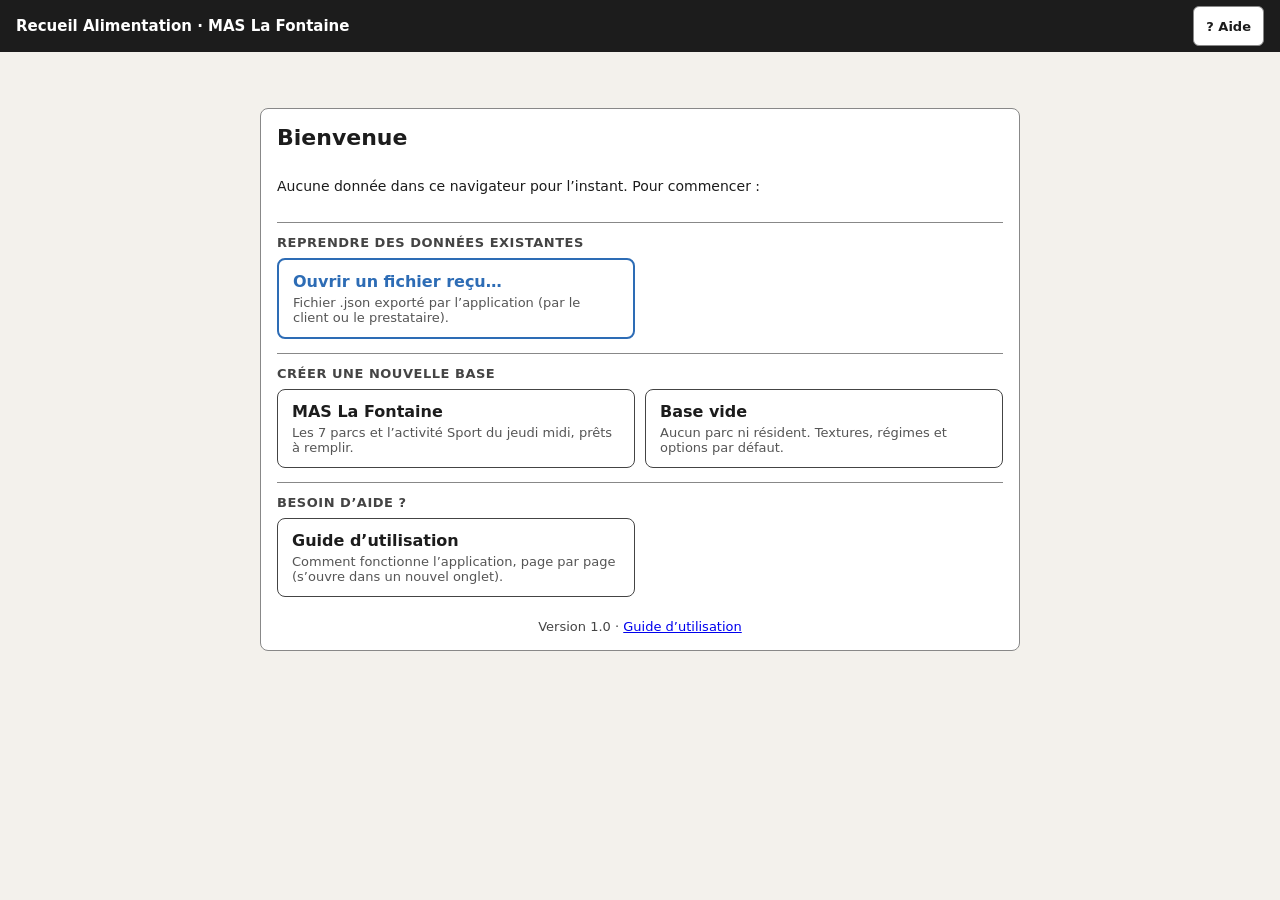
==== commit 614c8a54: "Aide : guide d'utilisation, présentation de démarrage et aide par page - guide.html : guide complet " ====
--- a/src/index.html
+++ b/src/index.html
@@ -6,6 +6,7 @@
 <title>Recueil Alimentation · MAS La Fontaine</title>
 <link rel="stylesheet" href="css/app.css">
 <link rel="stylesheet" href="css/feuilles.css">
+<link rel="stylesheet" href="css/aide.css">
 </head>
 <body>
 <div id="app"></div>
@@ -19,6 +20,8 @@
 <script src="js/calc/calc.js"></script>
 <script src="js/ui/outils.js"></script>
 <script src="js/print/feuilles.js"></script>
+<script src="js/aide/contenu.js"></script>
+<script src="js/aide/illustrations.js"></script>
 <script src="js/ui/app.js"></script>
 <script src="js/ui/page-semaine.js"></script>
 <script src="js/ui/page-residents.js"></script>
@@ -30,6 +33,7 @@
 <script src="js/ui/page-fichier.js"></script>
 <script src="js/ui/page-imprimer.js"></script>
 <script src="js/ui/page-options.js"></script>
+<script src="js/ui/aide.js"></script>
 <script>Recueil.App.demarrer();</script>
 </body>
 </html>
--- a/src/css/aide.css
+++ b/src/css/aide.css
@@ -0,0 +1,78 @@
+/* Aide : bouton « ? », menu Aide, fenêtre d'aide, présentation de démarrage, maquettes (docs/aide.md). Chargé après app.css. */
+
+/* Bouton « ? » à côté du titre de chaque page */
+.titre-aide{display:flex;align-items:center;gap:8px}
+.page-tete > .titre-aide,.fiche-tete > .titre-aide{margin-right:auto}
+.page-tete .titre-aide h1,.fiche-tete .titre-aide h1{margin-right:0}
+.btn-aide-page{width:30px;height:30px;border-radius:50%;border:2px solid var(--bleu);background:#fff;color:var(--bleu);font-weight:700;font-size:16px;line-height:1;cursor:pointer;padding:0;flex:none}
+.btn-aide-page:hover{background:var(--bleu-clair)}
+
+a.tuile{text-decoration:none}
+.accueil-version{text-align:center;margin:8px 0 0}
+
+/* Menu « ? Aide » du bandeau noir (ouvert à droite, sous le bouton) */
+.btn-aide{font-weight:700}
+.menu-aide{left:auto;right:16px;width:280px}
+a.menu-item{text-decoration:none;color:inherit}
+.menu-version{padding:8px 14px;font-size:12px;color:#555;background:#faf9f5}
+
+/* Fenêtre d'aide d'une page */
+.dialogue.dialogue-aide{width:min(660px,calc(100vw - 32px));max-width:none;max-height:calc(100vh - 32px);max-height:calc(100dvh - 32px);overflow:auto}
+.aide-fen h2{margin:0 0 6px;font-size:20px}
+.aide-quoi{margin:0 0 12px;font-size:15px;line-height:1.45}
+.aide-fen .illu{margin:0 0 12px}
+.aide-points{margin:0 0 14px;padding-left:20px;display:flex;flex-direction:column;gap:6px;font-size:14px;line-height:1.45}
+.lien-guide{font-weight:700;color:var(--bleu)}
+.aide-pied{display:flex;justify-content:space-between;align-items:center;gap:10px;flex-wrap:wrap}
+
+/* Présentation de démarrage */
+.dialogue.dialogue-presentation{width:min(640px,calc(100vw - 32px));max-width:none;max-height:calc(100vh - 32px);max-height:calc(100dvh - 32px);overflow:auto}
+.presentation{display:flex;flex-direction:column;gap:14px}
+.pres-haut{display:flex;justify-content:space-between;align-items:center;font-size:13px;color:#555}
+.pres-titre{margin:0;font-size:24px}
+.pres-texte{font-size:16px;line-height:1.5;min-height:110px}
+.pres-illu{background:#faf9f5;border:1px solid #ddd;border-radius:8px;padding:14px;display:flex;justify-content:center;align-items:center;min-height:170px;overflow:hidden}
+.pres-points{display:flex;gap:8px;justify-content:center}
+.pres-point{width:12px;height:12px;border-radius:50%;background:#c8c4b8;border:0;padding:0;cursor:pointer}
+.pres-point.on{background:var(--bleu)}
+.pres-aller{display:flex;gap:8px;flex-wrap:wrap}
+.pres-nav{display:flex;justify-content:space-between;align-items:center;gap:10px}
+.pres-nav .btn:disabled{visibility:hidden}
+
+/* Maquettes (aussi dans le guide) */
+.illu{max-width:100%}
+.illu-rangee{display:flex;flex-wrap:wrap;gap:10px;align-items:center;justify-content:center}
+.illu-colonne{display:flex;flex-direction:column;gap:12px;align-items:center}
+.illu-boite{border:1px solid var(--trait);border-radius:8px;background:#fff;padding:8px 10px;display:flex;flex-direction:column;gap:6px;font-size:13px}
+.illu-titre{font-weight:700;font-size:12px}
+.illu-fleche{font-size:22px;color:var(--gris)}
+.illu-fleches{display:flex;flex-direction:column;font-size:12px;gap:4px;color:var(--gris);text-align:center}
+.illu .pc-ex,.illu .pc-ex.absent,.illu .pc-ex.abs-fiche,.illu .pc-ex.alerte-case,.illu .pc-ex.act{width:28px;height:22px;margin:0 1px;cursor:default}
+.illu-mini{display:flex;flex-direction:column;gap:2px;align-items:center}
+.illu-ligne{display:flex;align-items:center;gap:6px;font-size:13px}
+.illu-nom{width:110px;flex:none;text-align:left;white-space:nowrap;overflow:hidden;text-overflow:ellipsis}
+.illu-nom.gras{font-weight:700}
+.illu-grille{display:flex;flex-direction:column;gap:3px;text-align:left}
+.illu-grille .pc-ex,.illu-grille .pc-ex.absent,.illu-grille .pc-ex.abs-fiche,.illu-grille .pc-ex.alerte-case,.illu-grille .pc-ex.act{width:56px;margin:0}
+.illu-grille .carre{width:56px;flex:none}
+.illu-jour{width:56px;text-align:center;font-size:11px;font-weight:700}
+.illu-legende{display:flex;flex-wrap:wrap;gap:6px 14px;font-size:12px;margin-top:6px}
+.illu-leg{display:inline-flex;gap:5px;align-items:center}
+.illu-feuille{width:150px;aspect-ratio:297/210;border:1px solid #666;background:#fff;box-shadow:0 1px 4px rgba(0,0,0,.3);padding:6px;display:flex;flex-direction:column;gap:4px;font-size:8px}
+.illu-f-haut{display:flex;justify-content:space-between;align-items:center}
+.illu-f-ligne{height:8px;background:#ddd;border-radius:2px}
+.illu-barre{width:100%;max-width:560px;border-radius:6px}
+.illu .btn-barre{display:inline-flex;align-items:center;cursor:default}
+.illu-entoure{outline:3px solid #e8590c;outline-offset:2px}
+.illu-fiche{align-items:stretch;min-width:300px;text-align:left}
+.illu-groupe{display:flex;gap:6px;align-items:center;flex-wrap:wrap}
+.illu-etq{width:70px;font-size:12px;font-weight:700;color:#333}
+.illu .choix{min-height:26px;font-size:12px;padding:0 8px;cursor:default}
+.illu-ref{display:flex;gap:6px;align-items:center}
+.illu-service{border:1px solid var(--trait);background:#fff;border-radius:6px;padding:8px 12px;font-size:13px}
+.illu-service.nouveau{border:2px dashed var(--bleu);background:var(--bleu-clair);font-weight:700}
+.illu-case{width:18px;height:18px;border:2px solid var(--gris);border-radius:4px;display:inline-flex;align-items:center;justify-content:center;font-size:13px;font-weight:700;background:#fff;color:#fff}
+.illu-case.on{background:var(--bleu);border-color:var(--bleu)}
+.illu .segments{pointer-events:none}
+.illu-obs{font-size:12px;color:var(--gris)}
+@media print{.btn-aide,.btn-aide-page{display:none}}
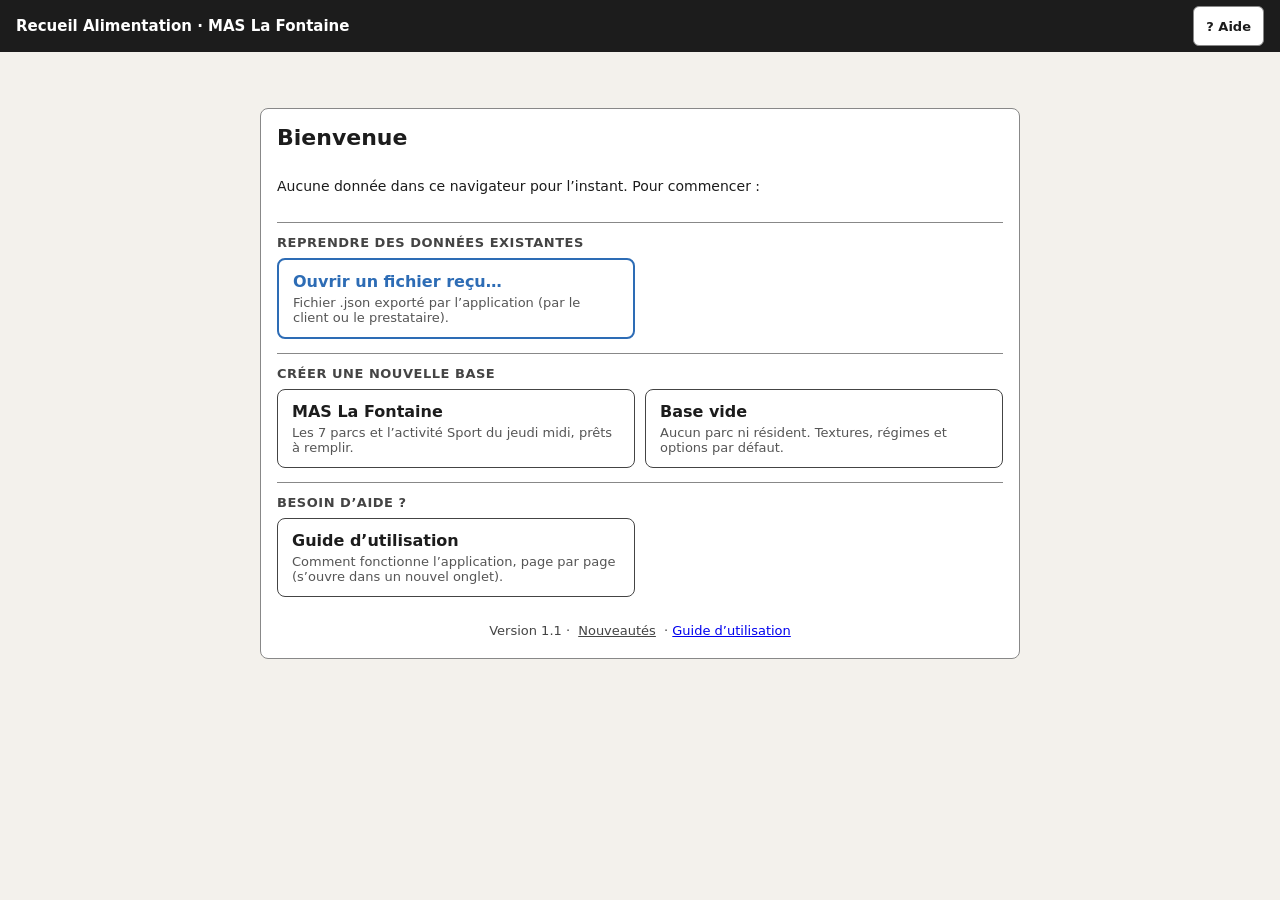
==== commit fe501e10: "Nouveautés : annonce des mises à jour une fois par navigateur ; version 1.1 Liste unique dans js/aid" ====
--- a/src/index.html
+++ b/src/index.html
@@ -21,9 +21,13 @@
 <script src="js/ui/outils.js"></script>
 <script src="js/print/feuilles.js"></script>
 <script src="js/aide/contenu.js"></script>
+<script src="js/aide/nouveautes.js"></script>
 <script src="js/aide/illustrations.js"></script>
 <script src="js/ui/app.js"></script>
+<script src="js/ui/historique.js"></script>
+<script src="js/ui/selection-nombres.js"></script>
 <script src="js/ui/page-semaine.js"></script>
+<script src="js/ui/semaine-horsparc.js"></script>
 <script src="js/ui/page-residents.js"></script>
 <script src="js/ui/page-resident.js"></script>
 <script src="js/ui/page-parcs.js"></script>
--- a/src/css/app.css
+++ b/src/css/app.css
@@ -132,6 +132,8 @@
 .onglet-parc{padding:7px 14px;font-size:14px;background:#faf9f5;border:1px solid var(--trait);border-radius:6px 6px 0 0;cursor:pointer;min-height:36px}
 .onglet-parc.actif{font-weight:700;border-bottom-color:transparent}
 .onglet-parc .pastille-couleur{margin-right:6px;vertical-align:-2px}
+.onglet-horsparc{background:#e4edf7}
+.onglet-horsparc.actif{background:#e4edf7;border-top:3px solid var(--gris)}
 .onglet-recherche{background:var(--encre);color:#fff;cursor:default}
 .recherche-semaine{margin-left:auto;align-self:center;width:240px;margin-bottom:6px}
 .carte-grille{background:#fff;border:1px solid var(--trait);border-top:6px solid #ccc;padding:10px;display:flex;flex-direction:column;gap:8px}
@@ -160,7 +162,6 @@
 .g-ligne:hover .crayon,.crayon:focus-visible{visibility:visible}
 .pc{border:0;border-left:1px solid #ccc;border-bottom:1px solid #ccc;height:30px;font-size:13px;cursor:pointer;padding:0;background:#eef6ec}
 .pc.jour{border-left:2px solid var(--gris)}
-.g-sal.separe>div{border-top:3px solid var(--gris)}
 .pc.absent{background:#f2bcbc;color:var(--rouge);font-weight:700}
 .pc.abs-fiche{background:repeating-linear-gradient(135deg,#f2bcbc 0 4px,#fbe4e4 4px 8px);color:var(--rouge)}
 /* Case concernée par une alerte de présence : jaune des alertes, plus franc que le fond du bandeau (#fff8e6, trop proche du vert). Après absent / abs-fiche pour l'emporter. */
@@ -185,6 +186,14 @@
 .gc.etiquette{display:block;line-height:30px;white-space:nowrap;overflow:hidden;text-overflow:ellipsis}
 .gnote{border-bottom:1px solid #ccc;font-size:11px;color:#555;display:flex;align-items:center;padding-left:6px}
 .nb{width:100%;height:100%;border:0;text-align:center;font-weight:700;background:#fff;padding:0;-moz-appearance:textfield;appearance:textfield}
+/* Cases de quantité (selection-nombres.js) : sélection façon Excel, cadre autour du rectangle, case active en blanc */
+.gc.nbc{position:relative;font-weight:700;background:#fff;cursor:cell;user-select:none;touch-action:none;outline:none}
+.gc.nbc.sel{background:#d6e4f7;box-shadow:inset 0 calc(var(--h,0) * 2px) 0 var(--bleu),inset calc(var(--d,0) * -2px) 0 0 var(--bleu),inset 0 calc(var(--b,0) * -2px) 0 var(--bleu),inset calc(var(--g,0) * 2px) 0 0 var(--bleu)}
+.gc.nbc.sel.ancre{background:#fff}
+.nbc.sel-h{--h:1}.nbc.sel-b{--b:1}.nbc.sel-g{--g:1}.nbc.sel-d{--d:1}
+.gc.nbc.copie{outline:1px dashed var(--bleu);outline-offset:-4px}
+.gc.nbc.nb-apercu{color:var(--bleu);font-style:italic}
+.gc.nbc input.nb-edition{position:absolute;left:2px;top:2px;width:calc(100% - 4px);height:calc(100% - 4px);min-height:0;border:0;border-radius:0;padding:0;outline:none;cursor:text}
 .nb::-webkit-outer-spin-button,.nb::-webkit-inner-spin-button{-webkit-appearance:none;margin:0}
 .legende{display:flex;flex-wrap:wrap;gap:6px 8px;align-items:center;font-size:13px;color:var(--gris)}
 .pc-ex{width:24px;height:18px;border:1px solid #ccc;display:inline-flex;align-items:center;justify-content:center;font-size:12px;font-weight:700;background:#eef6ec}
--- a/src/css/aide.css
+++ b/src/css/aide.css
@@ -24,6 +24,21 @@
 .aide-points{margin:0 0 14px;padding-left:20px;display:flex;flex-direction:column;gap:6px;font-size:14px;line-height:1.45}
 .lien-guide{font-weight:700;color:var(--bleu)}
 .aide-pied{display:flex;justify-content:space-between;align-items:center;gap:10px;flex-wrap:wrap}
+
+/* Nouveautés (fenêtre d'annonce, historique ; aussi dans guide.html) */
+.nouv-version{margin:0 0 14px}
+.nouv-version h3{margin:0 0 8px;font-size:16px;display:flex;align-items:baseline;gap:10px;flex-wrap:wrap}
+.nouv-date{font-size:13px;font-weight:400;color:#555}
+.nouv-points{margin:0;padding:0;list-style:none;display:flex;flex-direction:column;gap:10px;font-size:14px;line-height:1.45}
+.nouv-points li{display:flex;align-items:flex-start;gap:10px}
+.nouv-points .btn-petit{margin-left:8px;vertical-align:baseline}
+.nouv-lien{margin-left:8px;font-weight:400;white-space:nowrap}
+.nouv-type{flex:none;min-width:70px;text-align:center;padding:2px 8px;border-radius:10px;font-size:12px;font-weight:700;color:#fff;background:#666;margin-top:1px}
+.nouv-nouveau{background:#2e7d32}
+.nouv-deplace{background:#b45309}
+.nouv-modifie{background:#2d6cb5}
+.nouv-retire{background:#b3261e}
+.nouv-corrige{background:#666}
 
 /* Présentation de démarrage */
 .dialogue.dialogue-presentation{width:min(640px,calc(100vw - 32px));max-width:none;max-height:calc(100vh - 32px);max-height:calc(100dvh - 32px);overflow:auto}
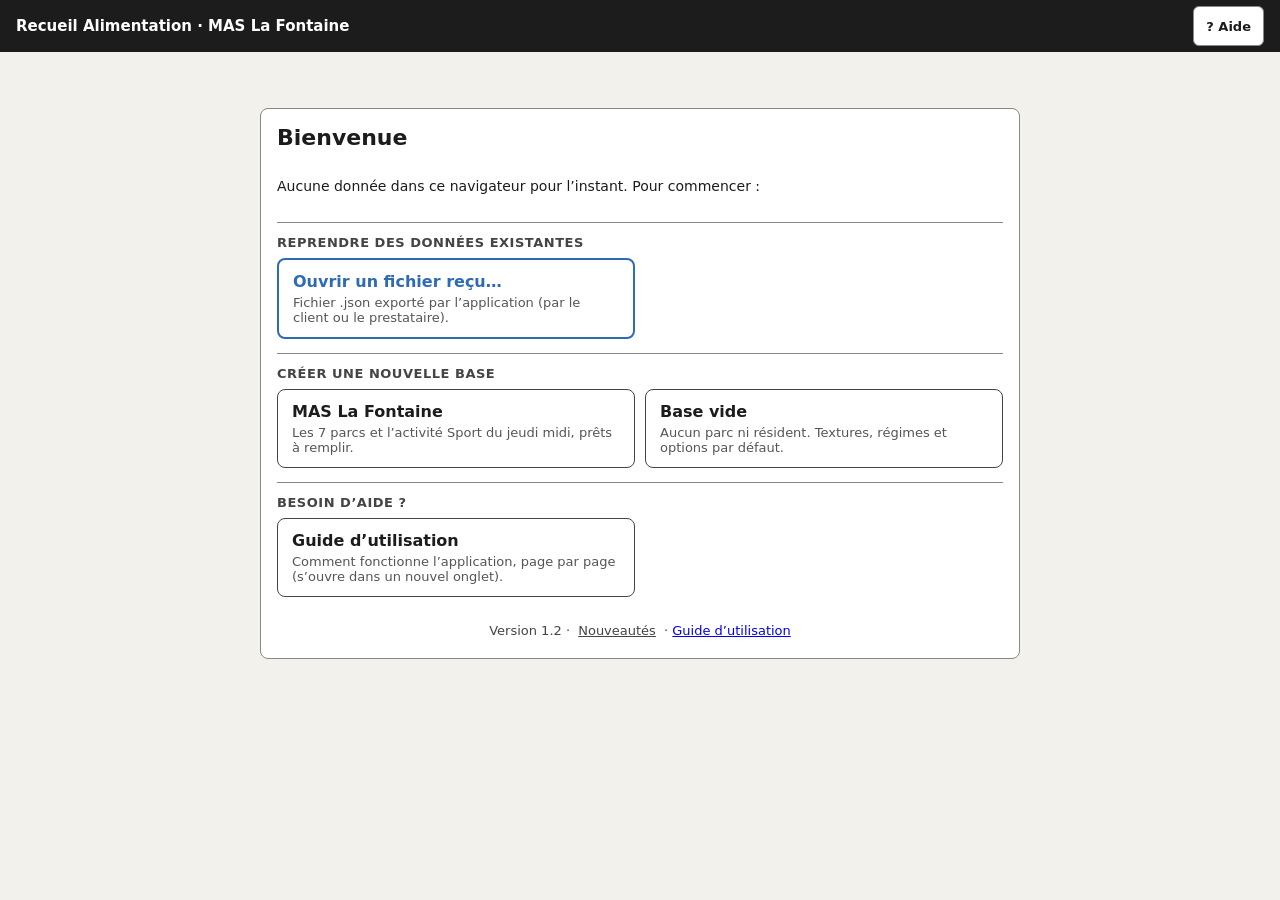
==== commit 725f0b69: "Menu avec porc : case par repas, feuilles allégées si sans porc ; version 1.2 - Page Semaine : ligne" ====
--- a/src/index.html
+++ b/src/index.html
@@ -28,6 +28,7 @@
 <script src="js/ui/selection-nombres.js"></script>
 <script src="js/ui/page-semaine.js"></script>
 <script src="js/ui/semaine-horsparc.js"></script>
+<script src="js/ui/semaine-porc.js"></script>
 <script src="js/ui/page-residents.js"></script>
 <script src="js/ui/page-resident.js"></script>
 <script src="js/ui/page-parcs.js"></script>
--- a/src/css/app.css
+++ b/src/css/app.css
@@ -183,6 +183,12 @@
 .g-carres.total-hors-parcs{background:#e4edf7}
 .g-carres.total-hors-parcs>div{border-top:2px solid var(--gris)}
 .g-carres.total-hors-parcs .colle0,.g-carres.total-hors-parcs .colle1{background:#e4edf7}
+/* Ligne « Menu avec porc » (semaine-porc.js) : case cochée = avec porc (défaut) ; décochée = repas sans porc, fond rose. */
+.g-porc>div{border-bottom:2px solid var(--gris)}
+.gc.sans-porc{background:#fbe3ea}
+.case-porc{width:20px;height:20px;padding:0;border:2px solid var(--encre);border-radius:4px;background:#fff;color:var(--encre);font-weight:700;font-size:13px;line-height:1;cursor:pointer;display:inline-flex;align-items:center;justify-content:center}
+.sans-porc .case-porc{border-color:#b0607a}
+.case-porc:hover{filter:brightness(.94)}
 .gc.etiquette{display:block;line-height:30px;white-space:nowrap;overflow:hidden;text-overflow:ellipsis}
 .gnote{border-bottom:1px solid #ccc;font-size:11px;color:#555;display:flex;align-items:center;padding-left:6px}
 .nb{width:100%;height:100%;border:0;text-align:center;font-weight:700;background:#fff;padding:0;-moz-appearance:textfield;appearance:textfield}
